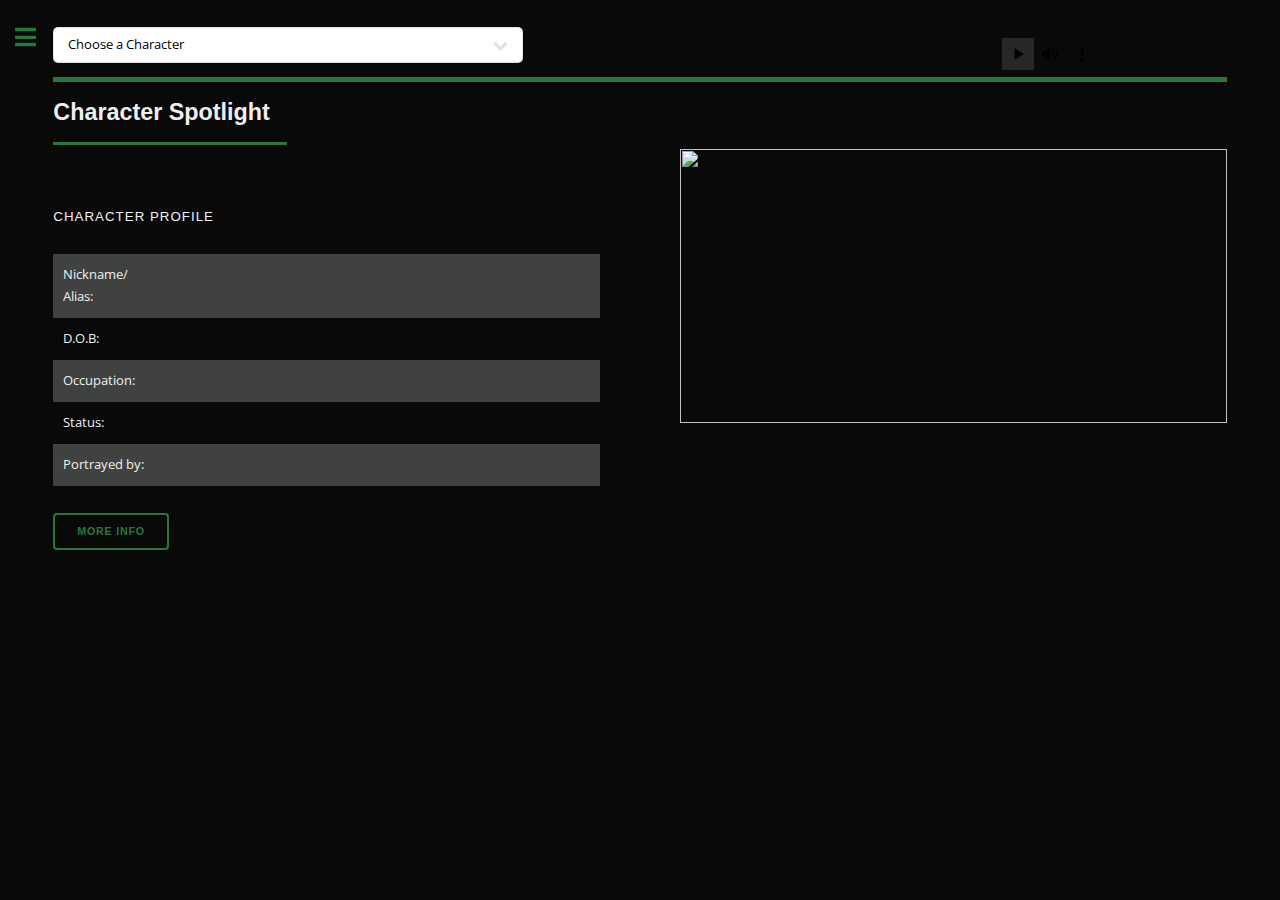
==== index.html @ 275f4efa "add V2 theme" ====
<!DOCTYPE HTML>
<html>
	<head>
		<title>BREAKING BAD Information</title>
		<meta charset="utf-8" />
		<meta name="viewport" content="width=device-width, initial-scale=1" />
		<link rel="stylesheet" href="assets/css/main.css" />
		<link rel = "icon" href = "images/bbicon.png" type = "image/x-icon">
	</head>
	<body class="is-preload">
		<!-- Wrapper -->
			<div id="wrapper">

				<!-- Main -->
					<div id="main">
						<div class="inner">

							<!-- Header -->
								<header id="header">
									<audio autoplay controls>
										<source src="assets/theme.mp3" type="audio/mpeg"> 
									</audio>
									<select class="characterList">
										<option value="starter" selected>Choose a Character</option>
									</select>	
									<a href="index.html" class="logo"></a>
								</header>

							<!-- Banner -->
								<section id="banner" class="hide">
									<div class="content characterInfo">
										<header>
											<h1 id="name"></h1>
											<p>Character Profile</p>
											
										</header>
										<table>
											<tr>
											  <td>Nickname/<br>Alias:</td>
											  <td class="nickname"> </td>
											</tr>
											<tr>
											  <td>D.O.B:</td>
											  <td class="dob"></td>
											</tr>
											<tr>
											  <td>Occupation:</td>
											  <td class="occupation"> </td>
											</tr>
											<tr>
											  <td>Status:</td>
											  <td class="status"></td>
											</tr>
											<tr>
											   <td>Deaths Responsible for:</td>
											   <td class="cname"></td>
											</tr>
											<tr>
											  <td>Season/s:</td>
											  <td class="seasons"> </td>
											</tr>
											<tr>
											  <td>Portrayed by:</td>
											  <td class="actor"> </td>
											</tr>
										  </table>
										<ul class="actions">
											<li><a href="" class="button big moreInfo" target="_blank">More Info</a></li>
										</ul>
									</div>
									<span class="image object">
										<img class="characterPhoto" src="" alt="" />
									</span>
								</section>
							<!-- Section -->
								<section id="spotlightChar">
									
									<header class="major">
										<h2>Character Spotlight </h2>
									</header>
									<div class="posts">
										<article>
											<h1 id="spotname"></h1>
											<div class="content characterInfo">
												<header>
													<p>Character Profile</p>
												</header>
												<table>
													<tr>
													  <td>Nickname/<br>Alias:</td>
													  <td class="spotnickname"> </td>
													</tr>
													<tr>
													  <td>D.O.B:</td>
													  <td class="spotdob"></td>
													</tr>
													<tr>
													  <td>Occupation:</td>
													  <td class="spotoccupation"> </td>
													</tr>
													<tr>
													  <td>Status:</td>
													  <td class="spotstatus"></td>
													</tr>
													<tr>
													  <td>Portrayed by:</td>
													  <td class="spotactor"> </td>
													</tr>
												  </table>
												<ul class="actions">
													<li><a href="" class="button big spotmoreInfo" target="_blank">More Info</a></li>
												</ul>
											</div>
											
										</article>
										
										<article>
											<img id="spot1" src="" alt="">

										</article>
										
									</div>
								</section>

						</div>
					</div>
				<!-- Sidebar -->
					<div id="sidebar">
						<div class="inner">
							<!-- Menu -->
								<nav id="menu">
									<header class="major">
										<h2><a href="index.html">Breaking Bad</a></h2>
									</header>

									<ul>
										<li><a href="index.html">Home</a></li>
										<li><a href="quotes.html">Character Quotes</a></li>
									</ul>
								</nav>
							<!-- Footer -->
								<footer id="footer">
									<p class="copyright">&copy; <a href="#">HS Software Engineering.</a>. All rights reserved. Design: <a href="https://html5up.net">HTML5 UP</a>.</p>
								</footer>
						</div>
					</div>
			</div>
		<!-- Scripts -->
			<script src="assets/js/jquery.min.js"></script>
			<script src="assets/js/browser.min.js"></script>
			<script src="assets/js/breakpoints.min.js"></script>
			<script src="assets/js/util.js"></script>
			<script src="assets/js/main.js"></script>
			<script src="assets/js/characters.js"></script>
	</body>
</html>
<!--
	Editorial by HTML5 UP
	html5up.net | @ajlkn
	Free for personal and commercial use under the CCA 3.0 license (html5up.net/license)
-->
---- assets/css/main.css ----
@import url(fontawesome-all.min.css);
@import url("https://fonts.googleapis.com/css?family=Open+Sans:400,600,400italic,600italic|Roboto+Slab:400,700");

#name {
   font-family:  sans-serif;

}
/*
	Editorial by HTML5 UP
	html5up.net | @ajlkn
	Free for personal and commercial use under the CCA 3.0 license (html5up.net/license)
*/
html, body, div, span, applet, object,
iframe, h1, h2, h3, h4, h5, h6, p, blockquote,
pre, a, abbr, acronym, address, big, cite,
code, del, dfn, em, img, ins, kbd, q, s, samp,
small, strike, strong, sub, sup, tt, var, b,
u, i, center, dl, dt, dd, ol, ul, li, fieldset,
form, label, legend, table, caption, tbody,
tfoot, thead, tr, th, td, article, aside,
canvas, details, embed, figure, figcaption,
footer, header, hgroup, menu, nav, output, ruby,
section, summary, time, mark, audio, video {
  margin: 0;
  padding: 0;
  border: 0;
  font-size: 100%;
  font: inherit;
  vertical-align: baseline; }

article, aside, details, figcaption, figure,
footer, header, hgroup, menu, nav, section {
  display: block; }

  header.major{
    height: 6vh;
  }

body {
  line-height: 1;
  /* background-image: url(../../images/bg3.png); */
  background-color: #090909;
  background-repeat: no-repeat;
  background-position:center;
  background-attachment:fixed; 
  background-size: cover;
   
  /* background-blend-mode:luminosity */
 }
 audio{
   float: right;
   width: 20%;
 }

 audio::-webkit-media-controls-timeline,audio::-webkit-media-controls-current-time-display,audio::-webkit-media-controls-time-remaining-display, audio::-webkit-media-controls-play-speed-display,audio::-webkit-media-controls-playback-speed-button, audio::-webkit-media-controls-volume-slider, audio::-webkit-media-controls-timeline-container{
  display: none;

}
audio::-webkit-media-controls-play-button{
  background-color: rgb(40, 38, 38);
}

audio::-webkit-media-controls-enclosure {
 background-color: transparent;
}

ol, ul {
  list-style: none; }

blockquote, q {
  quotes: none; }
  blockquote:before, blockquote:after, q:before, q:after {
    content: '';
    content: none; }



table {
  border-collapse: collapse;
  border-spacing: 0; }

body {
  -webkit-text-size-adjust: none; }

mark {
  background-color: transparent;
  color: inherit; }

input::-moz-focus-inner {
  border: 0;
  padding: 0; }

input, select, textarea {
  appearance: none; }

/* Basic */
@-ms-viewport {
  width: device-width; }

body {
  -ms-overflow-style: scrollbar; }

@media screen and (max-width: 480px) {
  html, body {
    min-width: 320px; } }

html {
  box-sizing: border-box; }

*, *:before, *:after {
  box-sizing: inherit; }

  body.is-preload *, body.is-preload *:before, body.is-preload *:after, body.is-resizing *, body.is-resizing *:before, body.is-resizing *:after {
    transition: none; }

/* Type */
body, input, select, textarea {
  color: #efefef;
  font-family: "Open Sans", sans-serif;
  font-size: 13pt;
  font-weight: 400;
  line-height: 1.65; }
  @media screen and (max-width: 1680px) {
    body, input, select, textarea {
      font-size: 11pt; } }
  @media screen and (max-width: 1280px) {
    body, input, select, textarea {
      font-size: 10pt; } }
  @media screen and (max-width: 360px) {
    body, input, select, textarea {
      font-size: 9pt; } }

a {

  border-bottom: dotted 1px;
  color: #29773E;
  text-decoration: none; }
  a:hover {
    border-bottom-color: #29773E;
    color: #29773E !important; }
    a:hover strong {
      color: inherit; }

strong, b {
  color: #3d4449;
  font-weight: 600; }

em, i {
  font-style: italic; }

p {
  margin: 0 0 2em 0; }

h1, h2, h3, h4, h5, h6 {
  color: #efefef;
  font-family: sans-serif;
  font-weight: 700;
  line-height: 1.5;
  margin: 0 0 1em 0; }
  h1 a, h2 a, h3 a, h4 a, h5 a, h6 a {
    color: inherit;
    text-decoration: none;
    border-bottom: 0; }

h1 {
  font-size: 4em;
  margin: 0 0 0.5em 0;
  line-height: 1.3; }

h2 {
  font-size: 1.75em; }

h3 {
  font-size: 1.25em; }

h4 {
  font-size: 1.1em; }

h5 {
  font-size: 0.9em; }

h6 {
  font-size: 0.7em; }

@media screen and (max-width: 1680px) {
  h1 {
    font-size: 3.5em; } }

@media screen and (max-width: 980px) {
  h1 {
    font-size: 3.25em; } }

@media screen and (max-width: 736px) {
  h1 {
    font-size: 2em;
    line-height: 1.4; }
  h2 {
    font-size: 1.5em; } }

sub {
  font-size: 0.8em;
  position: relative;
  top: 0.5em; }

sup {
  font-size: 0.8em;
  position: relative;
  top: -0.5em; }

blockquote {
  border-left: solid 3px rgba(210, 215, 217, 0.75);
  font-style: italic;
  margin: 0 0 2em 0;
  padding: 0.5em 0 0.5em 2em; }

code {
  background: rgba(230, 235, 237, 0.25);
  border-radius: 0.375em;
  border: solid 1px rgba(210, 215, 217, 0.75);
  font-family: "Courier New", monospace;
  font-size: 0.9em;
  margin: 0 0.25em;
  padding: 0.25em 0.65em; }

pre {
  -webkit-overflow-scrolling: touch;
  font-family: "Courier New", monospace;
  font-size: 0.9em;
  margin: 0 0 2em 0; }
  pre code {
    display: block;
    line-height: 1.75;
    padding: 1em 1.5em;
    overflow-x: auto; }

hr {
  border: 0;
  border-bottom: solid 1px rgba(210, 215, 217, 0.75);
  margin: 2em 0; }
  hr.major {
    margin: 3em 0; }

.align-left {
  text-align: left; }

.align-center {
  text-align: center; }

.align-right {
  text-align: right; }

/* Row */


/* Section/Article */
section.special, article.special {
  text-align: center; }

header p {
  font-family: sans-serif;
  font-size: 1em;
  font-weight: 400;
  letter-spacing: 0.075em;
  margin-top: -0.5em;
  text-transform: uppercase; }

header.major > :last-child {
  border-bottom: solid 3px #29773E;
  display: inline-block;
  margin: 0 0 2em 0;
  padding: 0 0.75em 0.5em 0; }

header.main > :last-child {
  margin: 0 0 1em 0; }

/* Form */
form {
  margin: 0 0 2em 0; }

label {
  color: #3d4449;
  display: block;
  font-size: 0.9em;
  font-weight: 600;
  margin: 0 0 1em 0; }

input[type="text"],
input[type="password"],
input[type="email"],
input[type="tel"],
input[type="search"],
input[type="url"],
select,
textarea {
  appearance: none;
  background: #ffffff;
  border-radius: 0.375em;
  border: none;
  border: solid 1px rgba(210, 215, 217, 0.75);
  color: inherit;
  display: block;
  outline: 0;
  padding: 0 1em;
  text-decoration: none;
  width: 100%; 
  color: black;
}

  select:invalid,
  textarea:invalid {
    box-shadow: none; }
  input[type="text"]:focus,
  input[type="password"]:focus,
  input[type="email"]:focus,
  input[type="tel"]:focus,
  input[type="search"]:focus,
  input[type="url"]:focus,
  select:focus,
  textarea:focus {
    border-color: #29773E;
    box-shadow: 0 0 0 1px #29773E; }

select {
  background-image: url("data:image/svg+xml;charset=utf8,%3Csvg xmlns='http://www.w3.org/2000/svg' width='40' height='40' preserveAspectRatio='none' viewBox='0 0 40 40'%3E%3Cpath d='M9.4,12.3l10.4,10.4l10.4-10.4c0.2-0.2,0.5-0.4,0.9-0.4c0.3,0,0.6,0.1,0.9,0.4l3.3,3.3c0.2,0.2,0.4,0.5,0.4,0.9 c0,0.4-0.1,0.6-0.4,0.9L20.7,31.9c-0.2,0.2-0.5,0.4-0.9,0.4c-0.3,0-0.6-0.1-0.9-0.4L4.3,17.3c-0.2-0.2-0.4-0.5-0.4-0.9 c0-0.4,0.1-0.6,0.4-0.9l3.3-3.3c0.2-0.2,0.5-0.4,0.9-0.4S9.1,12.1,9.4,12.3z' fill='rgba(210, 215, 217, 0.75)' /%3E%3C/svg%3E");
  background-size: 1.25em;
  background-repeat: no-repeat;
  background-position: calc(100% - 1em) center;
  height: 2.75em;
  padding-right: 2.75em;
  text-overflow: ellipsis; }
  select option {
    color: #3d4449;
    background: #ffffff; }
  select:focus::-ms-value {
    background-color: transparent; }
  select::-ms-expand {
    display: none; }

input[type="text"],
input[type="password"],
input[type="email"],
input[type="tel"],
input[type="search"],
input[type="url"],
select {
  height: 2.75em; }

textarea {
  padding: 0.75em 1em; }

input[type="checkbox"],
input[type="radio"] {
  appearance: none;
  display: block;
  float: left;
  margin-right: -2em;
  opacity: 0;
  width: 1em;
  z-index: -1; }
  input[type="checkbox"] + label,
  input[type="radio"] + label {
    text-decoration: none;
    color: #7f888f;
    cursor: pointer;
    display: inline-block;
    font-size: 1em;
    font-weight: 400;
    padding-left: 2.4em;
    padding-right: 0.75em;
    position: relative; }
    input[type="checkbox"] + label:before,
    input[type="radio"] + label:before {
      -moz-osx-font-smoothing: grayscale;
      -webkit-font-smoothing: antialiased;
      display: inline-block;
      font-style: normal;
      font-variant: normal;
      text-rendering: auto;
      line-height: 1;
      text-transform: none !important;
      font-family: 'Font Awesome 5 Free';
      font-weight: 900; }
    input[type="checkbox"] + label:before,
    input[type="radio"] + label:before {
      background: #ffffff;
      border-radius: 0.375em;
      border: solid 1px rgba(210, 215, 217, 0.75);
      content: '';
      display: inline-block;
      font-size: 0.8em;
      height: 2.0625em;
      left: 0;
      line-height: 2.0625em;
      position: absolute;
      text-align: center;
      top: 0;
      width: 2.0625em; }
  input[type="checkbox"]:checked + label:before,
  input[type="radio"]:checked + label:before {
    background: #3d4449;
    border-color: #3d4449;
    color: #ffffff;
    content: '\f00c'; }
  input[type="checkbox"]:focus + label:before,
  input[type="radio"]:focus + label:before {
    border-color: #29773E;
    box-shadow: 0 0 0 1px #29773E; }

input[type="checkbox"] + label:before {
  border-radius: 0.375em; }

input[type="radio"] + label:before {
  border-radius: 100%; }

::-webkit-input-placeholder {
  color: #9fa3a6 !important;
  opacity: 1.0; }

:-moz-placeholder {
  color: #9fa3a6 !important;
  opacity: 1.0; }

::-moz-placeholder {
  color: #9fa3a6 !important;
  opacity: 1.0; }

:-ms-input-placeholder {
  color: #9fa3a6 !important;
  opacity: 1.0; }

/* Box */


/* Icon */
.icon {
  text-decoration: none;
  border-bottom: none;
  position: relative; }
  .icon:before {
    -moz-osx-font-smoothing: grayscale;
    -webkit-font-smoothing: antialiased;
    display: inline-block;
    font-style: normal;
    font-variant: normal;
    text-rendering: auto;
    line-height: 1;
    text-transform: none;
    font-family: 'Font Awesome 5 Free';
    font-weight: 400; }
  .icon > .label {
    display: none; }
  .icon:before {
    line-height: inherit; }
  .icon.solid:before {
    font-weight: 900; }
  .icon.brands:before {
    font-family: 'Font Awesome 5 Brands'; }

/* Image */
.image {
  border-radius: 0.375em;
  border: 0;
  display: inline-block;
  position: relative; }
  .image img {
    border-radius: 0.375em;
    display: block; }
  .image.left, .image.right {
    max-width: 40%; }
    .image.left img, .image.right img {
      width: 100%; }
  .image.left {
    float: left;
    padding: 0 1.5em 1em 0;
    top: 0.25em; }
  .image.right {
    float: right;
    padding: 0 0 1em 1.5em;
    top: 0.25em; }
  .image.fit {
    display: block;
    margin: 0 0 2em 0;
    width: 100%; }
    .image.fit img {
      width: 100%; }
  .image.main {
    display: block;
    margin: 0 0 3em 0;
    width: 100%; }
    .image.main img {
      width: 100%; }

a.image {
  overflow: hidden; }
  a.image img {

    transition: transform 0.2s ease; }
  a.image:hover img {
    transform: scale(1.075); }

/* List */
ol {
  list-style: decimal;
  margin: 0 0 2em 0;
  padding-left: 1.25em; }
  ol li {
    padding-left: 0.25em; }

ul {
  list-style: disc;
  margin: 0 0 2em 0;
  padding-left: 1em; }
  ul li {
    padding-left: 0.5em; }
  ul.alt {
    list-style: none;
    padding-left: 0; }
    ul.alt li {
      border-top: solid 1px rgba(210, 215, 217, 0.75);
      padding: 0.5em 0; }
      ul.alt li:first-child {
        border-top: 0;
        padding-top: 0; }

/* Actions */
ul.actions {
  display: flex;
  cursor: default;
  list-style: none;
  margin-left: -1em;
  padding-left: 0; }
  ul.actions li {
    padding: 0 0 0 1em;
    vertical-align: middle; }
  ul.actions.special {
    justify-content: center;
    width: 100%;
    margin-left: 0; }
    ul.actions.special li:first-child {
      padding-left: 0; }
  ul.actions.stacked {
    flex-direction: column;
    margin-left: 0; }
    ul.actions.stacked li {
      padding: 1.3em 0 0 0; }
      ul.actions.stacked li:first-child {
        padding-top: 0; }
  ul.actions.fit {
    width: calc(100% + 1em); }
    ul.actions.fit li {
      flex-grow: 1;
      flex-shrink: 1;
      width: 100%; }
      ul.actions.fit li > * {
        width: 100%; }
    ul.actions.fit.stacked {
      width: 100%; }

/* Icons */
ul.icons {
  cursor: default;
  list-style: none;
  padding-left: 0; }
  ul.icons li {
    display: inline-block;
    padding: 0 1em 0 0; }
    ul.icons li:last-child {
      padding-right: 0; }
    ul.icons li .icon {
      color: inherit; }
      ul.icons li .icon:before {
        font-size: 1.25em; }

/* Contact */


/* Pagination */


/* Table */
.table-wrapper {
  -webkit-overflow-scrolling: touch;
  overflow-x: auto; }

table {
  margin: 0 0 2em 0;
  width: 100%; }
  table tbody tr {
    border-left: 0;
    border-right: 0; }
    table tbody tr:nth-child(2n + 1) {
      background-color: rgba(230, 235, 237, 0.25); }
  table td {
    padding: 0.75em 0.75em; }
  table th {
    color: #3d4449;
    font-size: 0.9em;
    font-weight: 600;
    padding: 0 0.75em 0.75em 0.75em;
    text-align: left; }
  table thead {
    border-bottom: solid 2px rgba(210, 215, 217, 0.75); }
  table tfoot {
    border-top: solid 2px rgba(210, 215, 217, 0.75); }
  table.alt {
    border-collapse: separate; }
    table.alt tbody tr td {
      border: solid 1px rgba(210, 215, 217, 0.75);
      border-left-width: 0;
      border-top-width: 0; }
      table.alt tbody tr td:first-child {
        border-left-width: 1px; }
    table.alt tbody tr:first-child td {
      border-top-width: 1px; }
    table.alt thead {
      border-bottom: 0; }
    table.alt tfoot {
      border-top: 0; }

/* Button */
input[type="submit"],
input[type="reset"],
input[type="button"],
button,
.button {
  appearance: none;
  transition: background-color 0.2s ease-in-out, color 0.2s ease-in-out;
  background-color: transparent;
  border-radius: 0.375em;
  border: 0;
  box-shadow: inset 0 0 0 2px #29773E;
  color: #29773E !important;
  cursor: pointer;
  display: inline-block;
  font-family: sans-serif;
  font-size: 0.8em;
  font-weight: 700;
  height: 3.5em;
  letter-spacing: 0.075em;
  line-height: 3.5em;
  padding: 0 2.25em;
  text-align: center;
  text-decoration: none;
  text-transform: uppercase;
  white-space: nowrap; }
  input[type="submit"]:hover,
  input[type="reset"]:hover,
  input[type="button"]:hover,
  button:hover,
  .button:hover {
    background-color: rgba(245, 106, 106, 0.05); }
  input[type="submit"]:active,
  input[type="reset"]:active,
  input[type="button"]:active,
  button:active,
  .button:active {
    background-color: rgba(245, 106, 106, 0.15); }
  input[type="submit"].icon:before,
  input[type="reset"].icon:before,
  input[type="button"].icon:before,
  button.icon:before,
  .button.icon:before {
    margin-right: 0.5em; }
  input[type="submit"].fit,
  input[type="reset"].fit,
  input[type="button"].fit,
  button.fit,
  .button.fit {
    width: 100%; }
  input[type="submit"].small,
  input[type="reset"].small,
  input[type="button"].small,
  button.small,
  .button.small {
    font-size: 0.6em; }
  input[type="submit"].large,
  input[type="reset"].large,
  input[type="button"].large,
  button.large,
  .button.large {
    font-size: 1em;
    height: 3.65em;
    line-height: 3.65em; }
  input[type="submit"].primary,
  input[type="reset"].primary,
  input[type="button"].primary,
  button.primary,
  .button.primary {
    background-color: #29773E;
    box-shadow: none;
    color: #ffffff; }
    input[type="submit"].primary:hover,
    input[type="reset"].primary:hover,
    input[type="button"].primary:hover,
    button.primary:hover,
    .button.primary:hover {
      background-color: #1F6032; }
    input[type="submit"].primary:active,
    input[type="reset"].primary:active,
    input[type="button"].primary:active,
    button.primary:active,
    .button.primary:active {
      background-color: #1F6032; }
  input[type="submit"].disabled, input[type="submit"]:disabled,
  input[type="reset"].disabled,
  input[type="reset"]:disabled,
  input[type="button"].disabled,
  input[type="button"]:disabled,
  button.disabled,
  button:disabled,
  .button.disabled,
  .button:disabled {
    pointer-events: none;
    opacity: 0.25; }

/* Features */


/* Posts */
.posts {
  display: flex;
  margin: 0 0 2em -6em;
  width: calc(100% + 6em); }
  .posts article {
    flex-grow: 0;
    flex-shrink: 1;
    margin: 0 0 6em 6em;
    position: relative;
    width: calc(33.33333% - 6em); }

    .posts article:after {
      background: rgba(210, 215, 217, 0.75);
      bottom: -3em;
      content: '';
      display: block;
      height: 1px;
      position: absolute;
      right: 0;
      width: calc(100% + 6em); }
    .posts article > :last-child {
      margin-bottom: 0; }

      .posts article img {
        display: block;
        height: 80%;
        object-fit:contain;
        object-position: center;
        width: 100%; }
  @media screen and (min-width: 1681px) {
    .posts article:nth-child(3n + 1):before {
      display: none; }
    .posts article:nth-child(3n + 1):after {
      width: 100%; }
    .posts article:nth-last-child(1), .posts article:nth-last-child(2), .posts article:nth-last-child(3) {
      margin-bottom: 0; }
      .posts article:nth-last-child(1):before, .posts article:nth-last-child(2):before, .posts article:nth-last-child(3):before {
        height: 100%; }
      .posts article:nth-last-child(1):after, .posts article:nth-last-child(2):after, .posts article:nth-last-child(3):after {
        display: none; } }
  @media screen and (max-width: 1680px) {
    .posts article {
      width: calc(50% - 6em); }
      .posts article:nth-last-child(3) {
        margin-bottom: 6em; } }
  @media screen and (min-width: 481px) and (max-width: 1680px) {
    .posts article:nth-child(2n + 1):before {
      display: none; }
    .posts article:nth-child(2n + 1):after {
      width: 100%; }
    .posts article:nth-last-child(1), .posts article:nth-last-child(2) {
      margin-bottom: 0; }
      .posts article:nth-last-child(1):before, .posts article:nth-last-child(2):before {
        height: 100%; }
      .posts article:nth-last-child(1):after, .posts article:nth-last-child(2):after {
        display: none; } }
  @media screen and (max-width: 736px) {
    .posts {
      margin: 0 0 2em -4.5em;
      width: calc(100% + 4.5em); }
      .posts article {
        margin: 0 0 4.5em 4.5em;
        width: calc(50% - 4.5em); }
        .posts article:before {
          height: calc(100% + 4.5em);
          left: -2.25em; }
        .posts article:after {
          bottom: -2.25em;
          width: calc(100% + 4.5em); }
        .posts article:nth-last-child(3) {
          margin-bottom: 4.5em; } }
  @media screen and (max-width: 480px) {
    .posts {
      margin: 0 0 2em 0;
      width: 100%; }
      .posts article {
        margin: 0 0 4.5em 0;
        width: 100%; }
        .posts article:before {
          display: none; }
        .posts article:after {
          width: 100%; }
        .posts article:last-child {
          margin-bottom: 0; }
          .posts article:last-child:after {
            display: none; } }

/* Wrapper */
#wrapper {
  display: flex;
  flex-direction: row-reverse;
  min-height: 100vh; }

/* Main */
#main {
  flex-grow: 1;
  flex-shrink: 1;
  width: 100%; }
  #main > .inner {
    padding: 0 6em 0.1em 6em ;
    margin: 0 auto;
    max-width: 110em; }
    #main > .inner > section {
      padding: 6em 0 4em 0 ;

    }
      #main > .inner > section:first-of-type {
        border-top: 0; }
  @media screen and (max-width: 1680px) {
    #main > .inner {
      padding: 0 5em 0.1em 5em ; }
      #main > .inner > section {
        padding: 1em 0 3em 0 ; } }
  @media screen and (max-width: 1280px) {
    #main > .inner {
      padding: 0 4em 0.1em 4em ; }
      #main > .inner > section {
        padding: 1em 0 2em 0 ; } }
  @media screen and (max-width: 736px) {
    #main > .inner {
      padding: 0 2em 0.1em 2em ; }
      #main > .inner > section {
        padding: 1em 0 1em 0 ; } }

/* Sidebar */
#sidebar {
  flex-grow: 0;
  flex-shrink: 0;
  transition: margin-left 0.5s ease, box-shadow 0.5s ease;
  background-color: transparent;
  font-size: 0.9em;
  position: relative;
  width: 26em; }
  #sidebar h2 {
    font-size: 1.38889em; }
  #sidebar > .inner {
    padding: 2.22222em 2.22222em 2.44444em 2.22222em ;
    position: relative;
    width: 26em; }
    #sidebar > .inner > * {
      border-bottom: solid 2px rgba(210, 215, 217, 0.75);
      margin: 0 0 3.5em 0;
      padding: 0 0 3.5em 0; }
      #sidebar > .inner > * > :last-child {
        margin-bottom: 0; }
      #sidebar > .inner > *:last-child {
        border-bottom: 0;
        margin-bottom: 0;
        padding-bottom: 0; }
    #sidebar > .inner > .alt {
      background-color: #eff1f2;
      border-bottom: 0;
      margin: -2.22222em 0 4.44444em -2.22222em;
      padding: 2.22222em;
      width: calc(100% + 4.44444em); }
  #sidebar .toggle {
    text-decoration: none;
    transition: left 0.5s ease;
    -webkit-tap-highlight-color: rgba(255, 255, 255, 0);
    border: 0;
    display: block;
    height: 7.5em;
    left: 26em;
    line-height: 7.5em;
    outline: 0;
    overflow: hidden;
    position: absolute;
    text-align: center;
    text-indent: -15em;
    white-space: nowrap;
    top: 0;
    width: 6em;
    z-index: 10000; }
    #sidebar .toggle:before {
      -moz-osx-font-smoothing: grayscale;
      -webkit-font-smoothing: antialiased;
      display: inline-block;
      font-style: normal;
      font-variant: normal;
      text-rendering: auto;
      line-height: 1;
      text-transform: none !important;
      font-family: 'Font Awesome 5 Free';
      font-weight: 900; }
    #sidebar .toggle:before {
      content: '\f0c9';
      font-size: 2rem;
      height: inherit;
      left: 0;
      line-height: inherit;
      position: absolute;
      text-indent: 0;
      top: 0;
      width: inherit; }
  #sidebar.inactive {
    margin-left: -26em; }
  @media screen and (max-width: 1680px) {
    #sidebar {
      width: 24em; }
      #sidebar > .inner {
        padding: 1.66667em 1.66667em 1.33333em 1.66667em ;
        width: 24em; }
        #sidebar > .inner > .alt {
          margin: -1.66667em 0 3.33333em -1.66667em;
          padding: 1.66667em;
          width: calc(100% + 3.33333em); }
      #sidebar .toggle {
        height: 6.25em;
        left: 24em;
        line-height: 6.25em;
        text-indent: 5em;
        width: 5em; }
        #sidebar .toggle:before {
          font-size: 1.5rem; }
      #sidebar.inactive {
        margin-left: -24em; } }
  @media screen and (max-width: 1280px) {
    #sidebar {
      background-color: #1F6032;
      box-shadow: 0 0 5em 0 rgba(0, 0, 0, 0.175);
      height: 100%;
      left: 0;
      position: fixed;
      top: 0;
      z-index: 10000; }
      #sidebar.inactive {
        box-shadow: none; }
      #sidebar > .inner {
        -webkit-overflow-scrolling: touch;
        height: 100%;
        left: 0;
        overflow-x: hidden;
        overflow-y: auto;
        position: absolute;
        top: 0; }
        #sidebar > .inner:after {
          content: '';
          display: block;
          height: 4em;
          width: 100%; }
      #sidebar .toggle {
        text-indent: 6em;
        width: 6em; }
        #sidebar .toggle:before {
          font-size: 1.5rem;
          margin-left: -0.4375em; }
      body.is-preload #sidebar {
        display: none; } }
  @media screen and (max-width: 736px) {
    #sidebar .toggle {
      text-indent: 7.25em;
      width: 7.25em; }
      #sidebar .toggle:before {
        color: #7f888f;
        margin-left: -0.0625em;
        margin-top: -0.25em;
        font-size: 1.1rem;
        z-index: 1; }
      #sidebar .toggle:after {
        background: rgba(222, 225, 226, 0.75);
        border-radius: 0.375em;
        content: '';
        height: 3.5em;
        left: 1em;
        position: absolute;
        top: 1em;
        width: 5em; } }

/* Header */
#header {
  border-bottom: solid 5px #29773E;
  padding: 2em 0 1em 0;
  position: relative; 
}
  #header > * {
    flex: 1;
    margin-bottom: 0; }
  #header .logo {
    border-bottom: 0;
    color: inherit;
    font-family: sans-serif;
    font-size: 1.125em; }
  #header .icons {
    text-align: right; }
  @media screen and (max-width: 1680px) {
    #header {
      padding-top: 2em; } }
  @media screen and (max-width: 736px) {
    #header {
      padding-top: 6.5em; }
      #header .logo {
        font-size: 1.25em;
        margin: 0; }
      #header .icons {
        height: 5em;
        line-height: 5em;
        position: absolute;
        right: -0.5em;
        top: 0; } }

/* Banner */
#banner {
  padding: 6em 0 4em 0 ;
  display: flex; }
  #banner h1 {
    margin-top: -0.125em; }
  #banner .content {
    flex-grow: 1;
    flex-shrink: 1;
    width: 50%; }
  #banner .image {
    flex-grow: 0;
    flex-shrink: 0;
    display: block;
    margin: 0 0 2em 4em;
    width: 50%; }
    #banner .image img {
      height: 80%;
      object-fit:contain;
      object-position: center;
      width: 100%; }
  @media screen and (orientation: portrait) {
    #banner {
      flex-direction: column-reverse; }
      #banner h1 br {
        display: none; }
      #banner .content {
        flex-grow: 0;
        flex-shrink: 0;
        width: 100%; }
      #banner .image {
        flex-grow: 0;
        flex-shrink: 0;
        margin: 0 0 4em 0;
        height: 25em;
        max-height: 50vh;
        min-height: 18em;
        width: 100%; } }
  @media screen and (orientation: portrait) and (max-width: 480px) {
    #banner .image {
      max-height: 35vh; } }

/* Footer */
#footer .copyright {
  color: #9fa3a6;
  font-size: 0.9em; }
  #footer .copyright a {
    color: inherit; }

/* Menu */
#menu ul {
  user-select: none;
  color: #efefef;
  font-family: sans-serif;
  font-weight: 400;
  letter-spacing: 0.075em;
  list-style: none;
  margin-bottom: 0;
  padding: 0;
  text-transform: uppercase; }
  #menu ul a, #menu ul span {
    border-bottom: 0;
    color: inherit;
    cursor: pointer;
    display: block;
    font-size: 0.9em;
    padding: 0.625em 0; }
    #menu ul a:hover, #menu ul span:hover {
      color: #29773E; }
    #menu ul a.opener, #menu ul span.opener {
      transition: color 0.2s ease-in-out;
      text-decoration: none;
      -webkit-tap-highlight-color: rgba(255, 255, 255, 0);
      position: relative; }
      #menu ul a.opener:before, #menu ul span.opener:before {
        -moz-osx-font-smoothing: grayscale;
        -webkit-font-smoothing: antialiased;
        display: inline-block;
        font-style: normal;
        font-variant: normal;
        text-rendering: auto;
        line-height: 1;
        text-transform: none !important;
        font-family: 'Font Awesome 5 Free';
        font-weight: 900; }
      #menu ul a.opener:before, #menu ul span.opener:before {
        transition: color 0.2s ease-in-out, transform 0.2s ease-in-out;
        color: #9fa3a6;
        content: '\f078';
        position: absolute;
        right: 0; }
      #menu ul a.opener:hover:before, #menu ul span.opener:hover:before {
        color: #29773E; }
      #menu ul a.opener.active + ul, #menu ul span.opener.active + ul {
        display: block; }
      #menu ul a.opener.active:before, #menu ul span.opener.active:before {
        transform: rotate(-180deg); }

#menu > ul > li {
  border-top: solid 1px rgba(210, 215, 217, 0.75);
  margin: 0.5em 0 0 0;
  padding: 0.5em 0 0 0; }
  #menu > ul > li > ul {
    color: #9fa3a6;
    display: none;
    margin: 0.5em 0 1.5em 0;
    padding-left: 1em; }
    #menu > ul > li > ul a, #menu > ul > li > ul span {
      font-size: 0.8em; }
    #menu > ul > li > ul > li {
      margin: 0.125em 0 0 0;
      padding: 0.125em 0 0 0; }
  #menu > ul > li:first-child {
    border-top: 0;
    margin-top: 0;
    padding-top: 0; }

    #banner.hide{
      display: none;
    }

    .hide{
      display: none;
    }
  
    /* ////may remove */

    div.content.characterInfo{
      padding-top: 40px;

    }

    #banner>div.content.characterInfo{
      padding-top: 0;
    }

    header#header>select.characterList{
      width: 40%;
    }

    h1#qname{
      text-align: center;
      color: #d1d1d1

    }

    #BBImg{
      max-width: 400px;
    

    }

  .quote{
    margin: 1em 5em;
    font-size: 1.7em;
    color: #d1d1d1;
    width: 30%;
  }
  .quoteBox{
    margin: 0 auto;
    justify-content: center;
  }
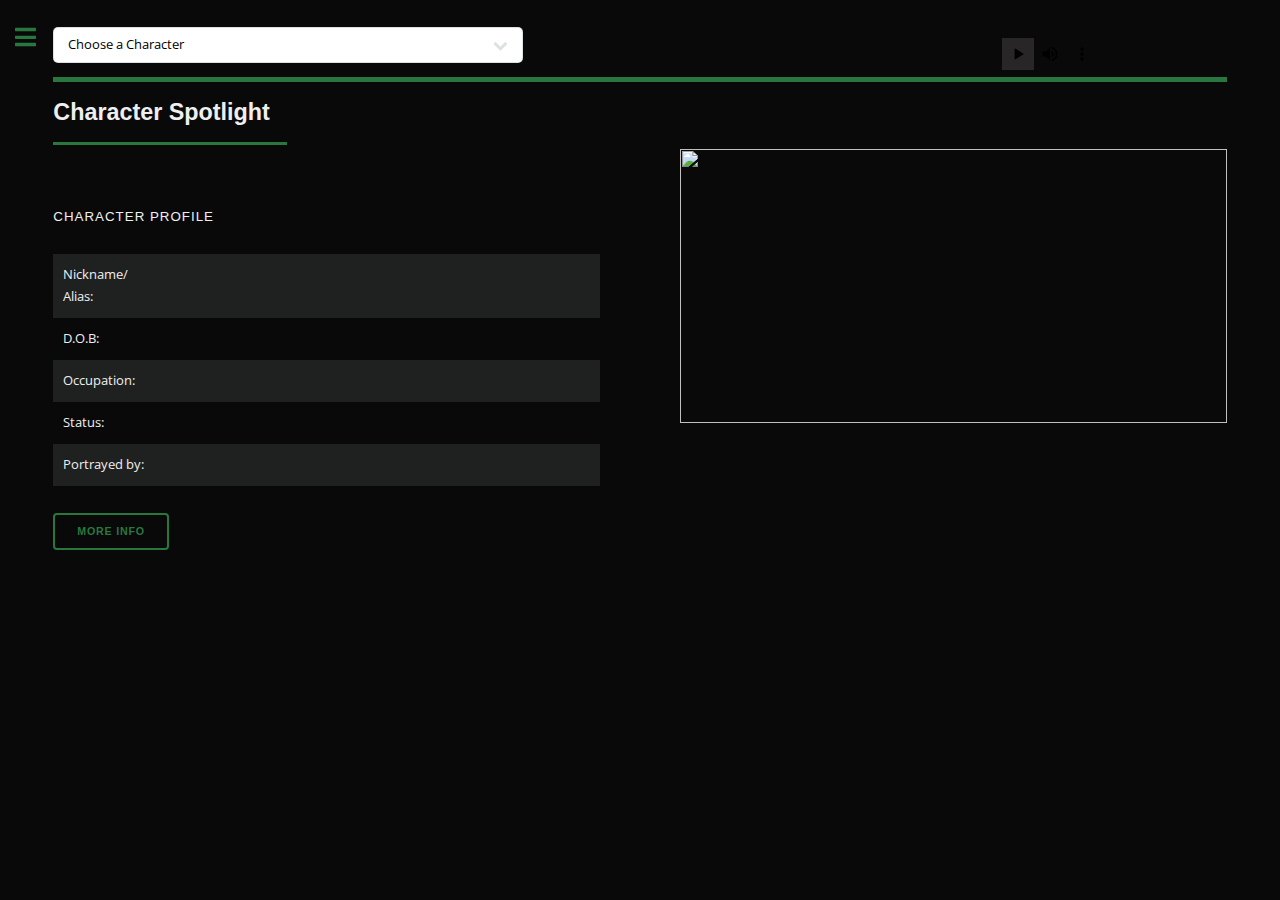
==== commit d93acac0: "add links" ====
--- a/index.html
+++ b/index.html
@@ -132,7 +132,6 @@
 									<header class="major">
 										<h2><a href="index.html">Breaking Bad</a></h2>
 									</header>
-
 									<ul>
 										<li><a href="index.html">Home</a></li>
 										<li><a href="quotes.html">Character Quotes</a></li>
@@ -140,8 +139,9 @@
 								</nav>
 							<!-- Footer -->
 								<footer id="footer">
-									<p class="copyright">&copy; <a href="#">HS Software Engineering.</a>. All rights reserved. Design: <a href="https://html5up.net">HTML5 UP</a>.</p>
+									<p class="copyright">&copy; <a href="https://hendersonsargeant.netlify.app">HS Software Engineering.</a>. All rights reserved.</p>
 								</footer>
+								
 						</div>
 					</div>
 			</div>
--- a/assets/css/main.css
+++ b/assets/css/main.css
@@ -5,11 +5,7 @@
    font-family:  sans-serif;
 
 }
-/*
-	Editorial by HTML5 UP
-	html5up.net | @ajlkn
-	Free for personal and commercial use under the CCA 3.0 license (html5up.net/license)
-*/
+
 html, body, div, span, applet, object,
 iframe, h1, h2, h3, h4, h5, h6, p, blockquote,
 pre, a, abbr, acronym, address, big, cite,
@@ -129,6 +125,7 @@
   @media screen and (max-width: 360px) {
     body, input, select, textarea {
       font-size: 9pt; } }
+      
 
 a {
 
@@ -589,7 +586,7 @@
     border-left: 0;
     border-right: 0; }
     table tbody tr:nth-child(2n + 1) {
-      background-color: rgba(230, 235, 237, 0.25); }
+      background-color: rgba(199, 206, 209, 0.121); }
   table td {
     padding: 0.75em 0.75em; }
   table th {
@@ -803,6 +800,13 @@
           margin-bottom: 0; }
           .posts article:last-child:after {
             display: none; } }
+
+            /*
+	Editorial by HTML5 UP
+	html5up.net | @ajlkn
+	Free for personal and commercial use under the CCA 3.0 license (html5up.net/license)
+*/
+
 
 /* Wrapper */
 #wrapper {
@@ -1168,7 +1172,6 @@
     
 
     }
-
   .quote{
     margin: 1em 5em;
     font-size: 1.7em;
@@ -1178,4 +1181,4 @@
   .quoteBox{
     margin: 0 auto;
     justify-content: center;
-  }+  }
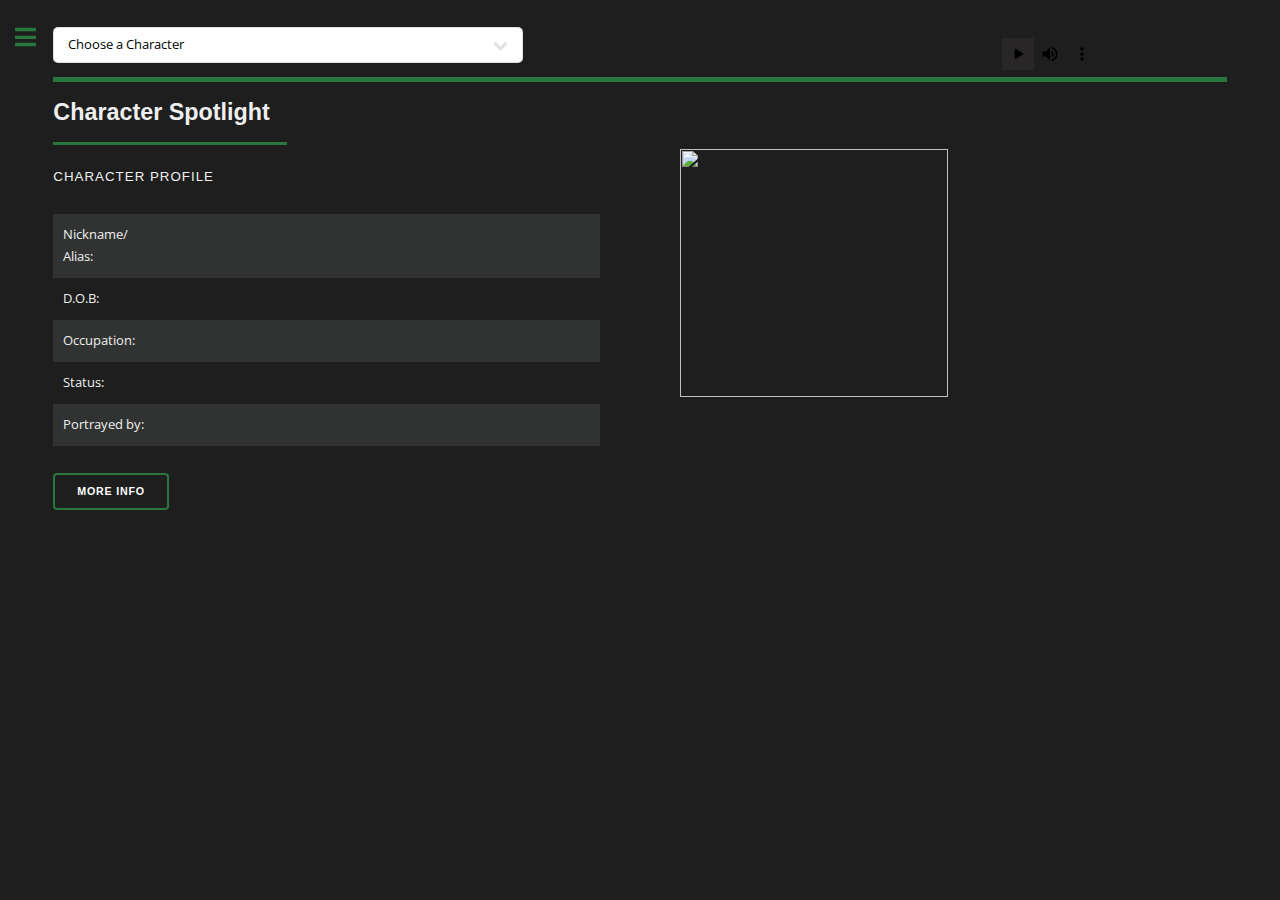
==== commit 2b8fe181: "add style fixes" ====
--- a/index.html
+++ b/index.html
@@ -23,7 +23,7 @@
 									<select class="characterList">
 										<option value="starter" selected>Choose a Character</option>
 									</select>	
-									<a href="index.html" class="logo"></a>
+									<!-- <a href="index.html" class="logo"></a> -->
 								</header>
 
 							<!-- Banner -->
@@ -139,9 +139,8 @@
 								</nav>
 							<!-- Footer -->
 								<footer id="footer">
-									<p class="copyright">&copy; <a href="https://hendersonsargeant.netlify.app">HS Software Engineering.</a>. All rights reserved.</p>
+									<p class="copyright">&copy; <a href="https://hendersonsargeant.netlify.app">HS Software Engineering.</a> All rights reserved.</p>
 								</footer>
-								
 						</div>
 					</div>
 			</div>
--- a/assets/css/main.css
+++ b/assets/css/main.css
@@ -4,6 +4,9 @@
 #name {
    font-family:  sans-serif;
 
+}
+html{
+  height: 100%;
 }
 
 html, body, div, span, applet, object,
@@ -35,13 +38,13 @@
 body {
   line-height: 1;
   /* background-image: url(../../images/bg3.png); */
-  background-color: #090909;
+  background-color: #1d1e1d;
   background-repeat: no-repeat;
   background-position:center;
   background-attachment:fixed; 
-  background-size: cover;
+  /* background-size: cover; */
+  height: 100vh;
    
-  /* background-blend-mode:luminosity */
  }
  audio{
    float: right;
@@ -193,42 +196,6 @@
     line-height: 1.4; }
   h2 {
     font-size: 1.5em; } }
-
-sub {
-  font-size: 0.8em;
-  position: relative;
-  top: 0.5em; }
-
-sup {
-  font-size: 0.8em;
-  position: relative;
-  top: -0.5em; }
-
-blockquote {
-  border-left: solid 3px rgba(210, 215, 217, 0.75);
-  font-style: italic;
-  margin: 0 0 2em 0;
-  padding: 0.5em 0 0.5em 2em; }
-
-code {
-  background: rgba(230, 235, 237, 0.25);
-  border-radius: 0.375em;
-  border: solid 1px rgba(210, 215, 217, 0.75);
-  font-family: "Courier New", monospace;
-  font-size: 0.9em;
-  margin: 0 0.25em;
-  padding: 0.25em 0.65em; }
-
-pre {
-  -webkit-overflow-scrolling: touch;
-  font-family: "Courier New", monospace;
-  font-size: 0.9em;
-  margin: 0 0 2em 0; }
-  pre code {
-    display: block;
-    line-height: 1.75;
-    padding: 1em 1.5em;
-    overflow-x: auto; }
 
 hr {
   border: 0;
@@ -460,7 +427,6 @@
   display: inline-block;
   position: relative; }
   .image img {
-    border-radius: 0.375em;
     display: block; }
   .image.left, .image.right {
     max-width: 40%; }
@@ -626,7 +592,7 @@
   border-radius: 0.375em;
   border: 0;
   box-shadow: inset 0 0 0 2px #29773E;
-  color: #29773E !important;
+  color: #ffffff;
   cursor: pointer;
   display: inline-block;
   font-family: sans-serif;
@@ -788,7 +754,8 @@
   @media screen and (max-width: 480px) {
     .posts {
       margin: 0 0 2em 0;
-      width: 100%; }
+      width: 100%; 
+      flex-direction: column-reverse;}
       .posts article {
         margin: 0 0 4.5em 0;
         width: 100%; }
@@ -800,6 +767,11 @@
           margin-bottom: 0; }
           .posts article:last-child:after {
             display: none; } }
+            .posts article img {
+              height: 80%;
+              width: 70%;
+          }
+
 
             /*
 	Editorial by HTML5 UP
@@ -939,7 +911,7 @@
         margin-left: -24em; } }
   @media screen and (max-width: 1280px) {
     #sidebar {
-      background-color: #1F6032;
+      background-color: #174625;
       box-shadow: 0 0 5em 0 rgba(0, 0, 0, 0.175);
       height: 100%;
       left: 0;
@@ -1038,10 +1010,11 @@
     margin: 0 0 2em 4em;
     width: 50%; }
     #banner .image img {
-      height: 80%;
+      height: 100%;
       object-fit:contain;
       object-position: center;
-      width: 100%; }
+      width: 100%;
+    height: 600px; }
   @media screen and (orientation: portrait) {
     #banner {
       flex-direction: column-reverse; }
@@ -1054,7 +1027,7 @@
       #banner .image {
         flex-grow: 0;
         flex-shrink: 0;
-        margin: 0 0 4em 0;
+        margin: 0 0 1em 0;
         height: 25em;
         max-height: 50vh;
         min-height: 18em;
@@ -1147,12 +1120,6 @@
     }
   
     /* ////may remove */
-
-    div.content.characterInfo{
-      padding-top: 40px;
-
-    }
-
     #banner>div.content.characterInfo{
       padding-top: 0;
     }
@@ -1182,3 +1149,65 @@
     margin: 0 auto;
     justify-content: center;
   }
+  @media screen and (max-width: 800px) {
+
+    .quote{
+      margin: 0 auto;
+      font-size: 1.3em;
+      color: #d1d1d1;
+      width: 30%;
+    }
+    #BBImg{
+      max-width: 250px;
+  
+    }
+   }
+
+   @media screen and (max-width: 620px) {
+
+    .quote{
+      margin: 0 auto;
+      font-size: 1.3em;
+      color: #d1d1d1;
+      width: 80%;
+      text-align: center;
+    }
+    #BBImg{
+      max-width: 250px;
+
+    }
+    .quoteBox{
+      display: block;
+      margin: 0 auto;
+      justify-content: center;
+      align-items: center;
+    }
+   }
+   @media screen and (max-width: 480px) {
+    div.content.characterInfo{
+      padding-top: 10px;
+    }
+
+    header p {
+      margin: 0;
+  }
+
+  #spotname{
+    margin: 0;
+  }
+  header#header>select.characterList {
+  
+    width: 85%;
+    flex:1;
+  }
+
+  #header{
+    width: 100%;
+    display: flex;
+    float: none;
+    flex-direction: row-reverse;
+
+  }
+
+  
+   }